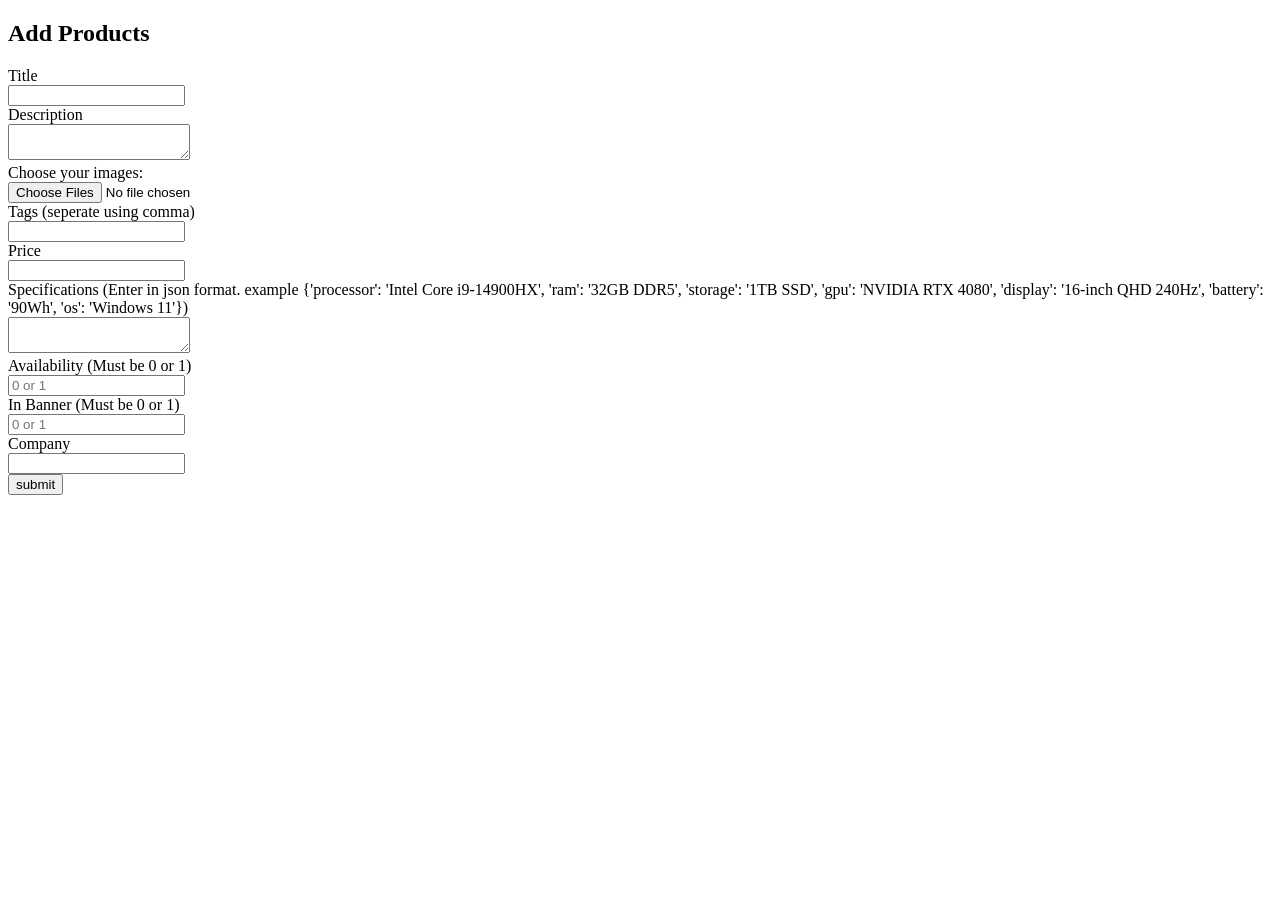
==== templates/admin.html @ dabf7550 "New admin page (just add products form for now, need to update more later)" ====
<!doctype html>
<html lang="en">
  <head>
    <meta charset="UTF-8" />
    <meta name="viewport" content="width=device-width, initial-scale=1.0" />
    <title>Admin | Galact</title>
  </head>
  <body>
    <h2>Add Products</h2>

    <form action="/add_products" method="post">
      <label for="title">Title</label>
      <br />
      <input type="text" name="title" id="title" />

      <br />

      <label for="description">Description</label>
      <br />
      <textarea name="description" id="description"></textarea>

      <br />

      <label for="image-uploader">Choose your images:</label>
      <br />
      <input
        type="file"
        id="image-uploader"
        name="images[]"
        accept="image/*"
        multiple
      />

      <br />

      <label for="tags">Tags (seperate using comma)</label>
      <br />
      <input type="text" name="tags" id="tags" />

      <br />

      <label for="price">Price</label>
      <br />
      <input type="text" name="price" id="price" />

      <br />

      <label for="specifications"
        >Specifications (Enter in json format. example {'processor': 'Intel Core
        i9-14900HX', 'ram': '32GB DDR5', 'storage': '1TB SSD', 'gpu': 'NVIDIA
        RTX 4080', 'display': '16-inch QHD 240Hz', 'battery': '90Wh', 'os':
        'Windows 11'})</label
      >
      <br />
      <textarea name="specifications" id="specifications"></textarea>

      <br />

      <label for="availability">Availability (Must be 0 or 1)</label>
      <br />
      <input
        type="text"
        maxlength="1"
        oninput="this.value = this.value.replace(/[^0-1]/g, '')"
        placeholder="0 or 1"
        name="availability"
        id="availability"
      />

      <br />

      <label for="in_banner">In Banner (Must be 0 or 1)</label>
      <br />
      <input
        type="text"
        maxlength="1"
        oninput="this.value = this.value.replace(/[^0-1]/g, '')"
        placeholder="0 or 1"
        name="in_banner"
        id="in_banner"
      />

      <br />

      <label for="company">Company</label>
      <br />
      <input type="text" name="company" id="company" />

      <br />

      <input type="submit" value="submit" />
    </form>
  </body>
</html>
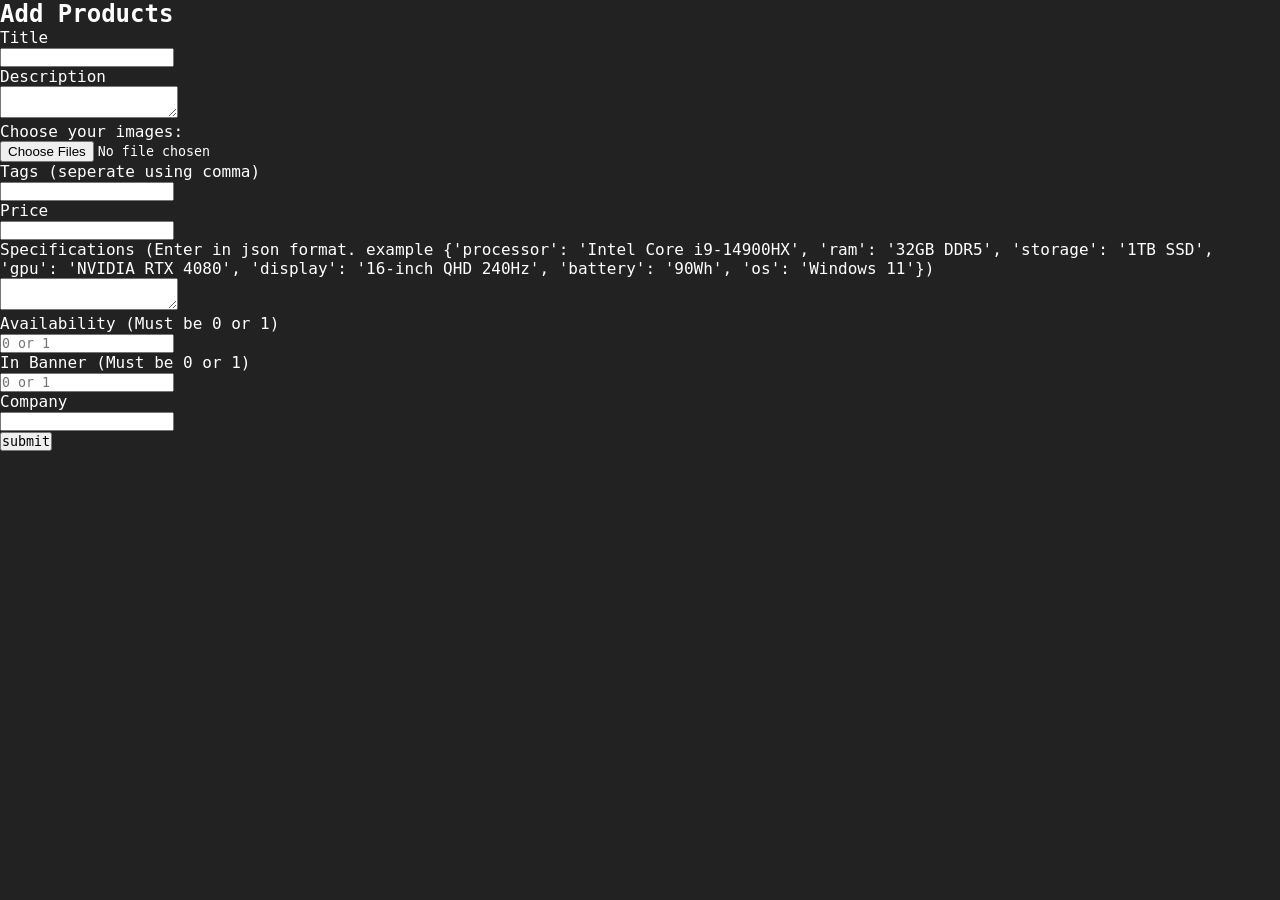
==== commit 13844976: "added global style to admin page" ====
--- a/templates/admin.html
+++ b/templates/admin.html
@@ -3,12 +3,13 @@
   <head>
     <meta charset="UTF-8" />
     <meta name="viewport" content="width=device-width, initial-scale=1.0" />
+    <link rel="stylesheet" href="../static/css/global.css" />
     <title>Admin | Galact</title>
   </head>
   <body>
     <h2>Add Products</h2>
 
-    <form action="/add_products" method="post">
+    <form action="/add_product" method="post" enctype="multipart/form-data">
       <label for="title">Title</label>
       <br />
       <input type="text" name="title" id="title" />
@@ -21,11 +22,11 @@
 
       <br />
 
-      <label for="image-uploader">Choose your images:</label>
+      <label for="image_uploader">Choose your images:</label>
       <br />
       <input
         type="file"
-        id="image-uploader"
+        id="image_uploader"
         name="images[]"
         accept="image/*"
         multiple
--- a/static/css/global.css
+++ b/static/css/global.css
@@ -0,0 +1,24 @@
+* {
+  padding: 0;
+  margin: 0;
+  box-sizing: border-box;
+  font-family: "Fira Code", monospace;
+}
+
+:root {
+  --max-width: 1440px;
+}
+
+body {
+  min-height: 100vh;
+  font-weight: 500;
+  color: white;
+
+  background:
+    linear-gradient(rgba(0, 0, 0, 0.15), rgba(0, 0, 0, 0.15)), #282828;
+}
+
+button,
+input {
+  font-family: inherit;
+}
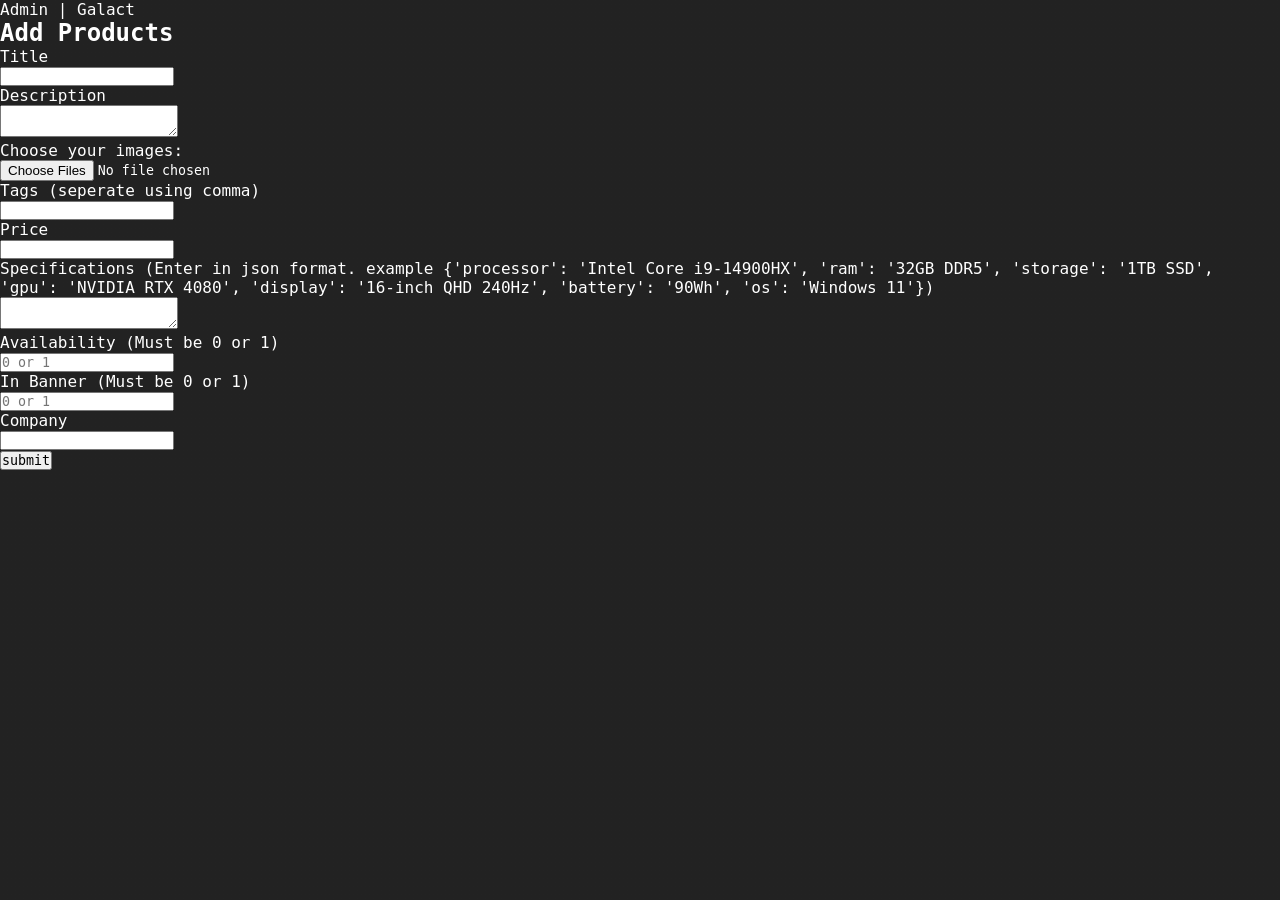
==== commit a9811d10: "favicon added to all pages" ====
--- a/templates/admin.html
+++ b/templates/admin.html
@@ -4,6 +4,7 @@
     <meta charset="UTF-8" />
     <meta name="viewport" content="width=device-width, initial-scale=1.0" />
     <link rel="stylesheet" href="../static/css/global.css" />
+        <link rel="icon" type="image/x-icon" href="../static/images/favicon-16x16.png"
     <title>Admin | Galact</title>
   </head>
   <body>
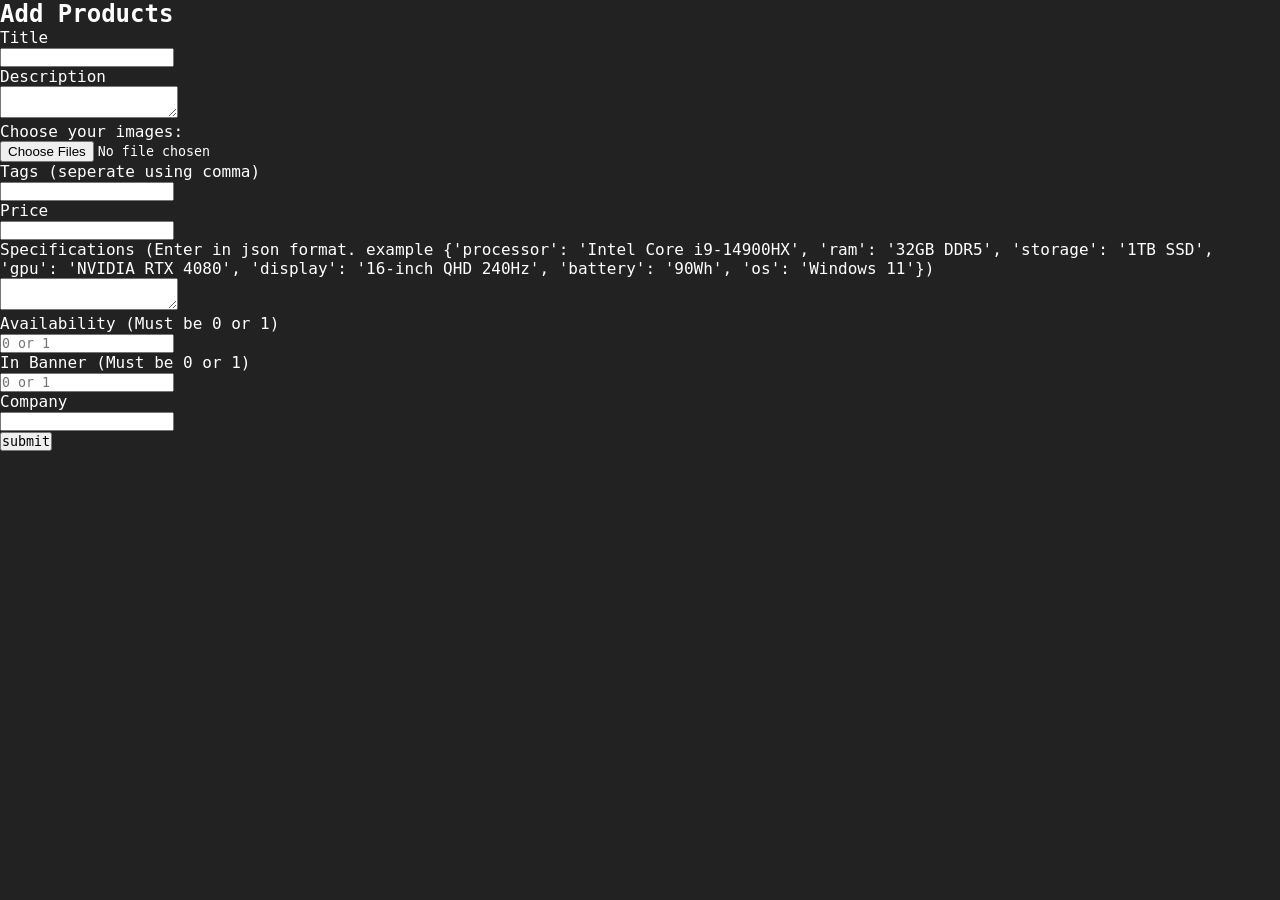
==== commit 48d5296e: "favicon hotfix - missed a '>' to close favicon tag" ====
--- a/templates/admin.html
+++ b/templates/admin.html
@@ -4,7 +4,11 @@
     <meta charset="UTF-8" />
     <meta name="viewport" content="width=device-width, initial-scale=1.0" />
     <link rel="stylesheet" href="../static/css/global.css" />
-        <link rel="icon" type="image/x-icon" href="../static/images/favicon-16x16.png"
+    <link
+      rel="icon"
+      type="image/x-icon"
+      href="../static/images/favicon-16x16.png"
+    />
     <title>Admin | Galact</title>
   </head>
   <body>
